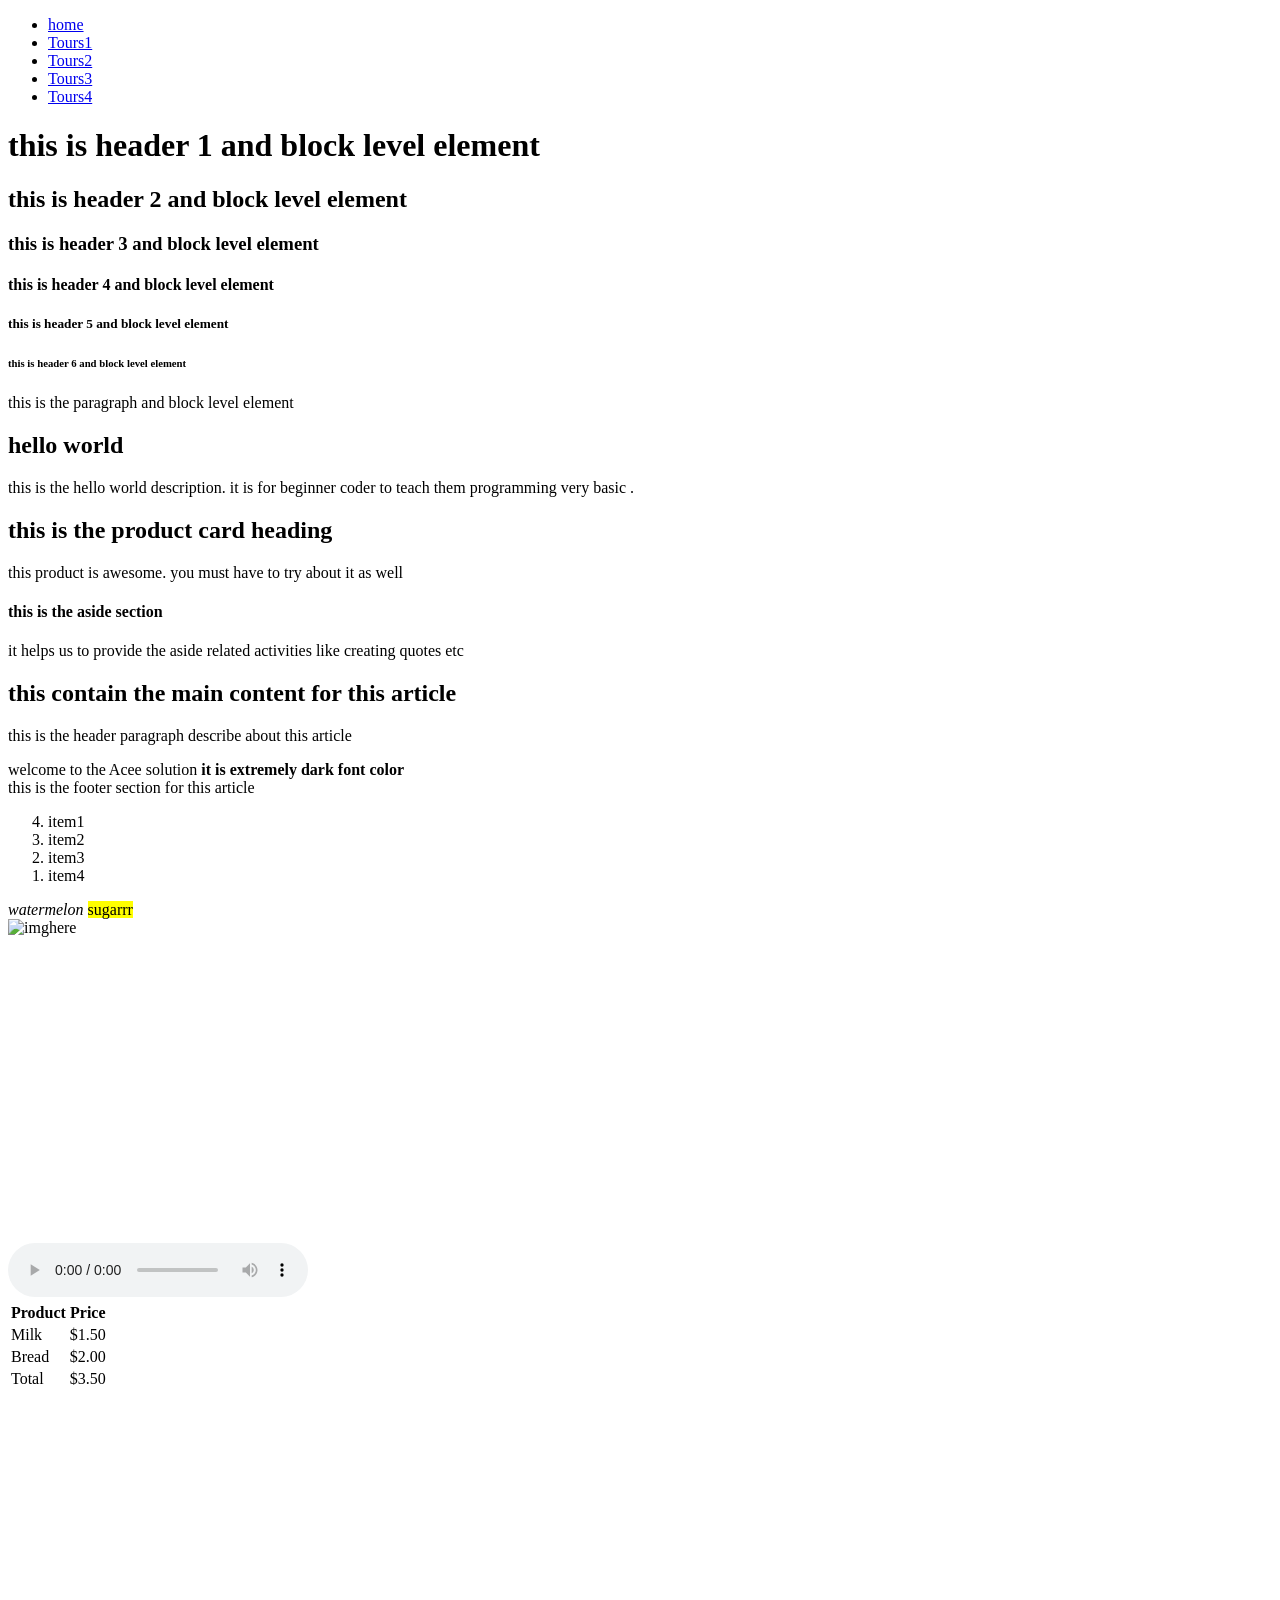
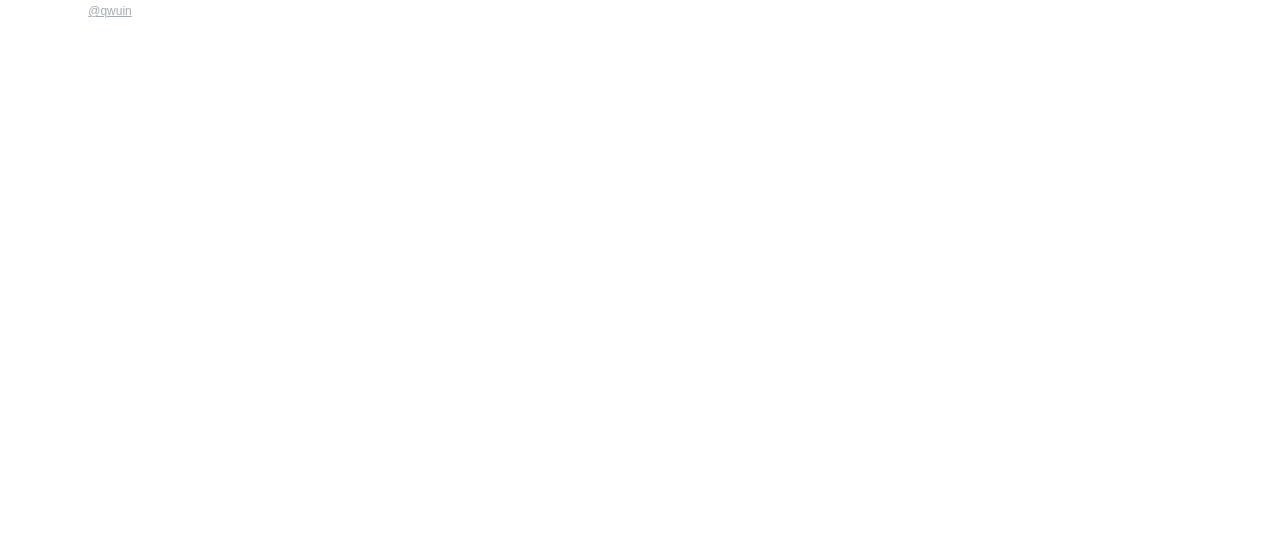
==== index.html @ 65bfdf06 "new file has been created" ====
<!DOCTYPE html>
<html lang="en">
  <head>
    <meta charset="UTF-8" />
    <meta name="viewport" content="width=device-width, initial-scale=1.0" />
    <title>practice acee</title>
    <script src="index.js" defer></script>

    <link rel="stylesheet" href="style.css" />
  </head>
  <body>
    <nav>
      <ul>
        <li><a href="/" target="_blank">home</a></li>
        <li><a href="#sugar" target="_top">Tours1</a></li>
        <li><a href="#" target="_self">Tours2</a></li>
        <li><a href="#" target="_parent">Tours3</a></li>
        <li><a href="#" target="_blank">Tours4</a></li>
      </ul>
    </nav>
    <h1>this is header 1 and block level element</h1>
    <h2>this is header 2 and block level element</h2>
    <h3>this is header 3 and block level element</h3>
    <h4>this is header 4 and block level element</h4>
    <h5>this is header 5 and block level element</h5>
    <h6>this is header 6 and block level element</h6>
    <p>this is the paragraph and block level element</p>
    <!-- semantic tags  -->
    <section>
      <h1>hello world</h1>
      <p>
        this is the hello world description. it is for beginner coder to teach
        them programming very basic .
      </p>
    </section>
    <article>
      <h1>this is the product card heading</h1>
      <p>this product is awesome. you must have to try about it as well</p>
      <aside>
        <h4>this is the aside section</h4>
        <p>
          it helps us to provide the aside related activities like creating
          quotes etc
        </p>
      </aside>
    </article>
    <article>
      <header>
        <h1>this contain the main content for this article</h1>
        <p>this is the header paragraph describe about this article</p>
      </header>
      <span> welcome to the Acee solution </span>
      <strong> it is extremely dark font color </strong>
      <footer>this is the footer section for this article</footer>
    </article>
    <ol type="1" reversed>
      <li>item1</li>
      <li>item2</li>
      <li>item3</li>
      <li>item4</li>
    </ol>
    <section>
      <em>watermelon</em>
      <mark id="sugar"> sugarrr</mark>
    </section>
    <img
      src="https://images.unsplash.com/photo-1746950862786-c13d07b85bff?q=80&w=2070&auto=format&fit=crop&ixlib=rb-4.1.0&ixid=M3wxMjA3fDB8MHxwaG90by1wYWdlfHx8fGVufDB8fHx8fA%3D%3D"
      alt="imghere"
      height="100"
      width="100"
    />
    <div>
      <audio controls>
        <source
          src="https://www.soundhelix.com/examples/mp3/SoundHelix-Song-1.mp3"
          type="audio/mpeg"
        />
        Your browser does not support the audio element.
      </audio>
      <video width="640" height="360" autoplay loop>
        <source
          src="https://www.w3schools.com/html/mov_bbb.mp4"
          type="video/mp4"
        />
        Your browser does not support the video tag.
      </video>
    </div>
    <table>
      <thead>
        <tr>
          <th>Product</th>
          <th>Price</th>
        </tr>
      </thead>
      <tbody>
        <tr>
          <td>Milk</td>
          <td>$1.50</td>
        </tr>
        <tr>
          <td>Bread</td>
          <td>$2.00</td>
        </tr>
      </tbody>
      <tfoot>
        <tr>
          <td>Total</td>
          <td>$3.50</td>
        </tr>
      </tfoot>
    </table>
    <div style="height: 228px; width: 204px">
      <iframe
        src="https://audio.com/embed/audio/1795710633346764?theme=light"
        style="
          display: block;
          border-radius: 1px;
          border: none;
          height: 204px;
          width: 204px;
        "
      ></iframe
      ><a
        href="https://audio.com/qwuin"
        style="
          text-align: center;
          display: block;
          color: #a4abb6;
          font-size: 12px;
          font-family: sans-serif;
          line-height: 16px;
          margin-top: 8px;
          overflow: hidden;
          white-space: nowrap;
          text-overflow: ellipsis;
        "
        >@qwuin</a
      >
    </div>
    <iframe
      width="892"
      height="502"
      src="https://www.youtube.com/embed/1Bl2WVQGfiE"
      title="How To Embed Audio in HTML - Audio Tag Explained - Tutorial for Beginners"
      frameborder="0"
      allow="accelerometer; autoplay; clipboard-write; encrypted-media; gyroscope; picture-in-picture; web-share"
      referrerpolicy="strict-origin-when-cross-origin"
      allowfullscreen
      >hee</iframe
    >
  </body>
</html>
---- style.css ----
html {
  scroll-behavior: smooth;
  transition: all ease-in-out;
}
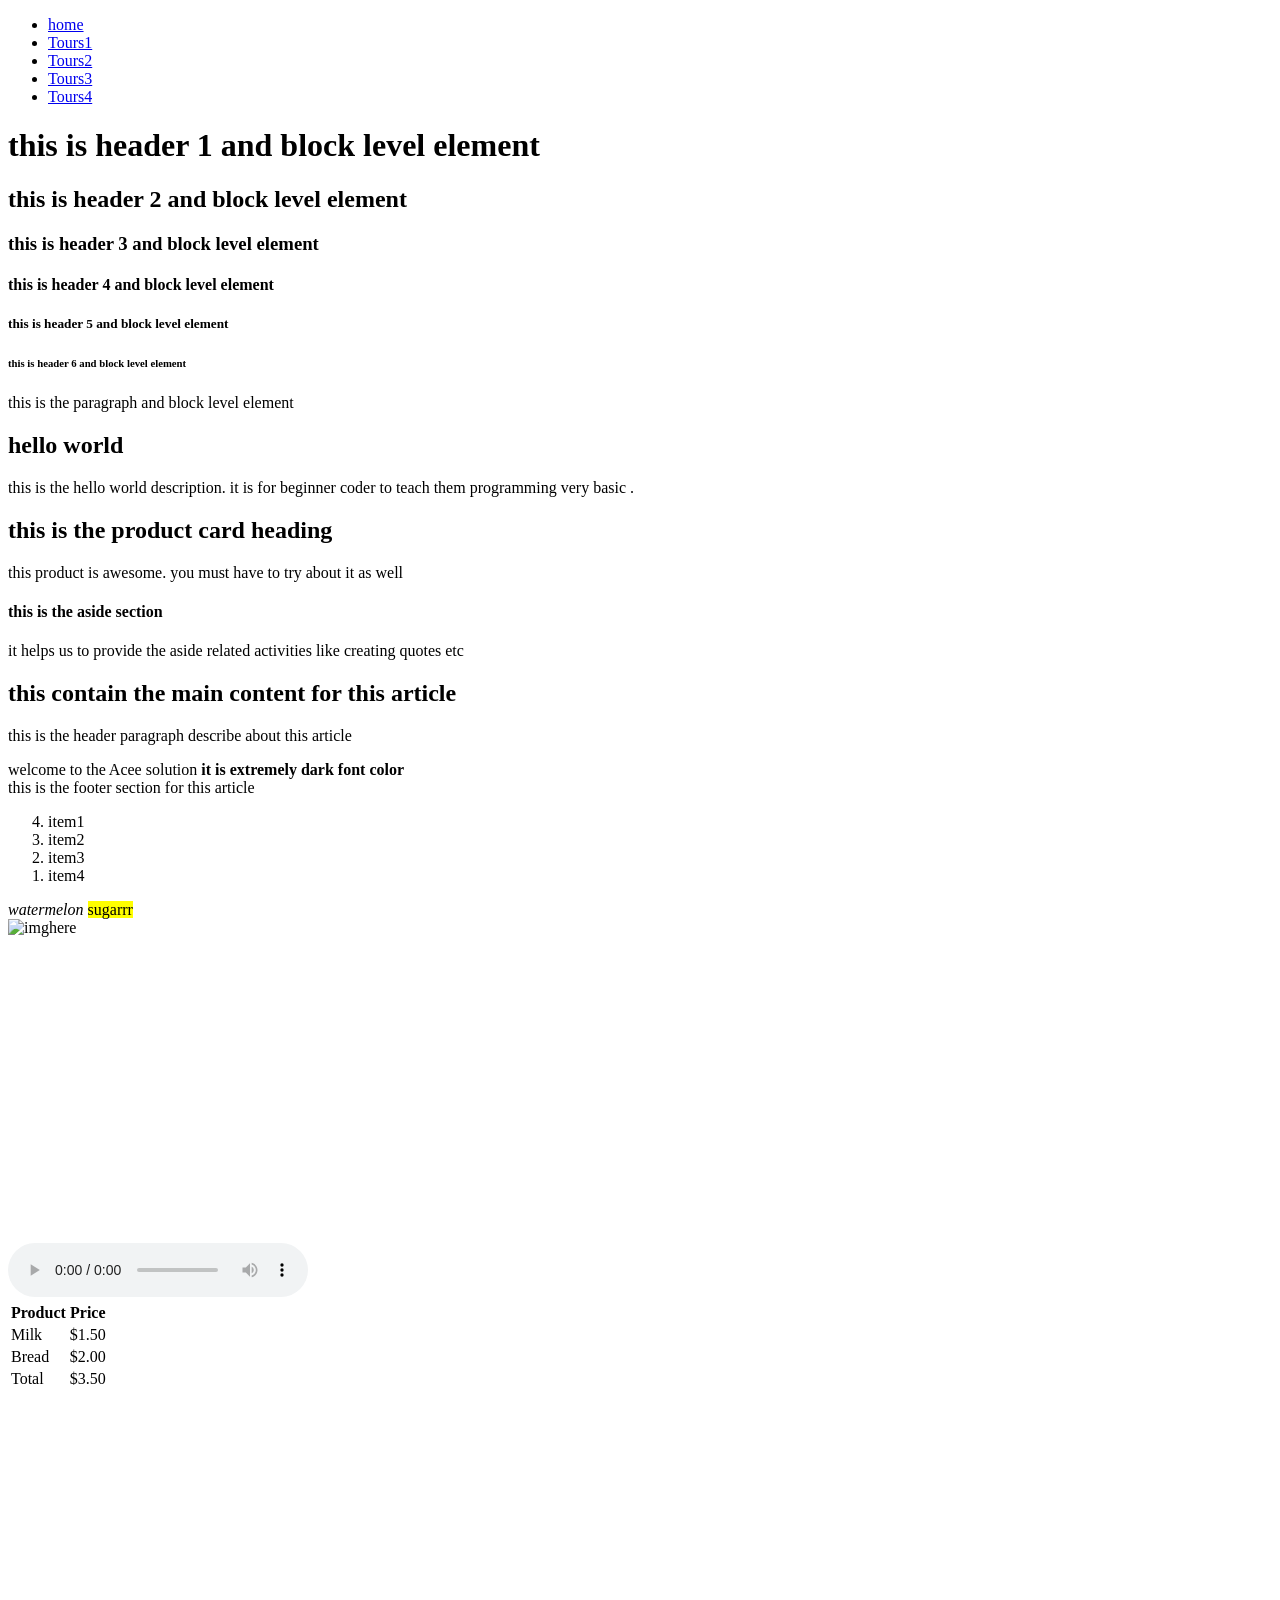
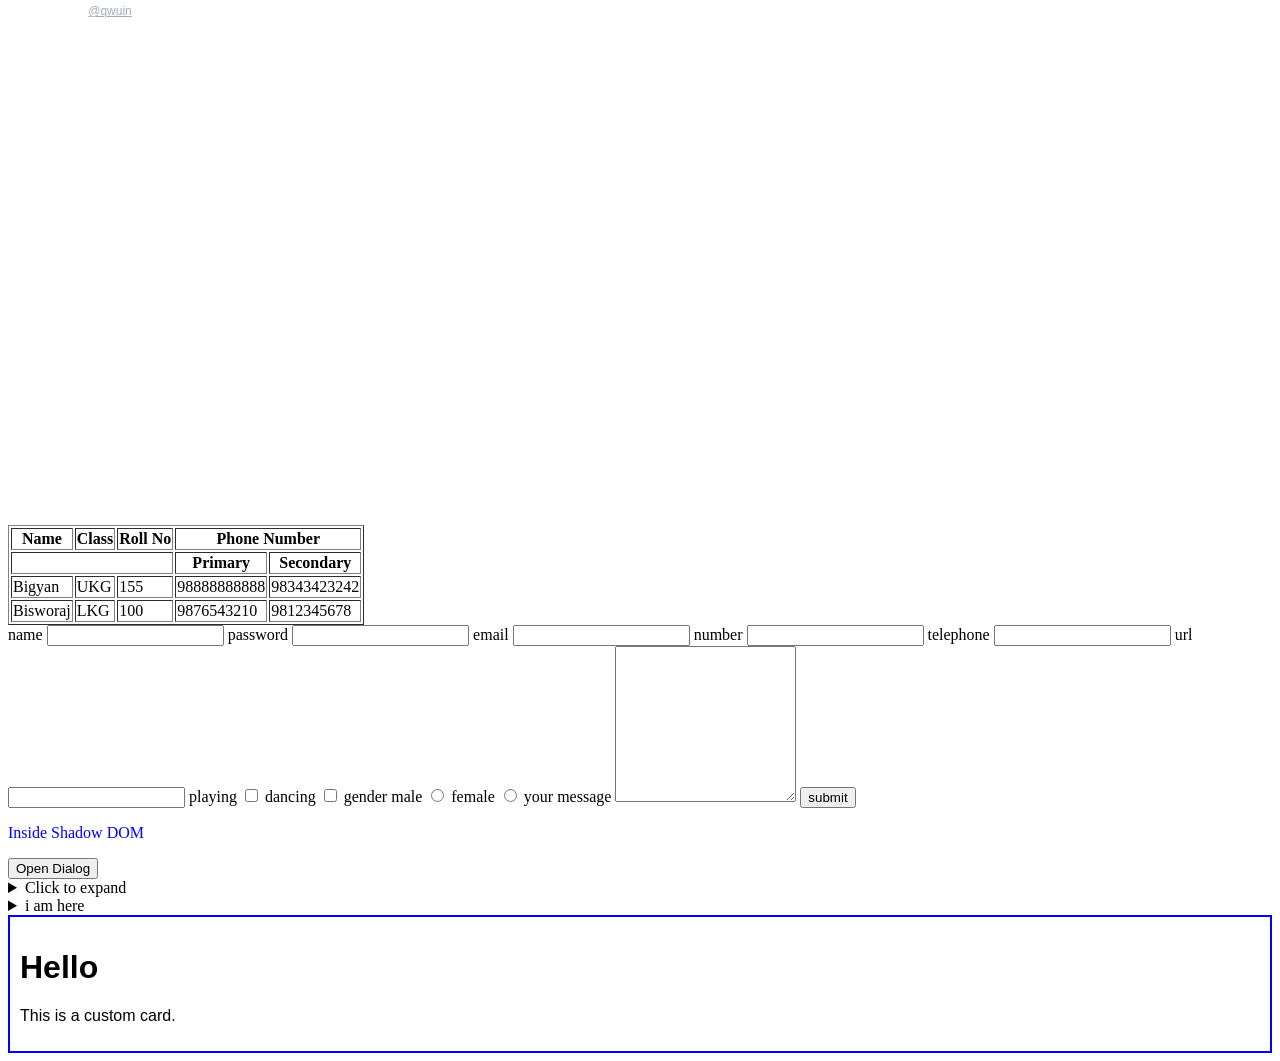
==== commit dfb63e05: "final update for the acee solution project" ====
--- a/index.html
+++ b/index.html
@@ -4,7 +4,6 @@
     <meta charset="UTF-8" />
     <meta name="viewport" content="width=device-width, initial-scale=1.0" />
     <title>practice acee</title>
-    <script src="index.js" defer></script>
 
     <link rel="stylesheet" href="style.css" />
   </head>
@@ -109,7 +108,7 @@
         </tr>
       </tfoot>
     </table>
-    <div style="height: 228px; width: 204px">
+    <div style="height: 228px; width: 204px" tabindex="2">
       <iframe
         src="https://audio.com/embed/audio/1795710633346764?theme=light"
         style="
@@ -148,5 +147,101 @@
       allowfullscreen
       >hee</iframe
     >
+
+    <table border="1">
+      <thead>
+        <tr>
+          <th>Name</th>
+          <th>Class</th>
+          <th>Roll No</th>
+          <th colspan="2">Phone Number</th>
+        </tr>
+        <tr>
+          <!-- <th></th>
+          <th></th>
+          <th></th> -->
+          <th colspan="3"></th>
+          <th>Primary</th>
+          <th>Secondary</th>
+        </tr>
+      </thead>
+      <tbody>
+        <tr>
+          <td>Bigyan</td>
+          <td>UKG</td>
+          <td>155</td>
+          <td>98888888888</td>
+          <td>98343423242</td>
+        </tr>
+        <tr>
+          <td>Bisworaj</td>
+          <td>LKG</td>
+          <td>100</td>
+          <td>9876543210</td>
+          <td>9812345678</td>
+        </tr>
+      </tbody>
+    </table>
+    <form onsubmit="handleSubmit(event)">
+      <label for="name">name</label>
+      <input type="text" id="name" />
+      <label for="password">password</label>
+      <input type="password" id="password" />
+      <label for="email">email</label>
+      <input type="email" id="email" />
+      <label for="number">number</label>
+      <input type="number" id="number" />
+      <label for="tel">telephone</label>
+      <input type="tel" id="tel" />
+      <label for="url">url</label>
+      <input type="url" id="url" />
+
+      <label for="playing">playing</label>
+      <input type="checkbox" id="playing" />
+      <label for="dancing">dancing</label>
+      <input type="checkbox" id="dancing" />
+      <label for="gender">gender</label>
+      male <input type="radio" id="gender" name="gender" /> female
+      <input type="radio" id="gender" name="gender" />
+      <label for="textarea">your message</label>
+      <textarea id="textarea" name="textarea" rows="10"></textarea>
+      <button type="submit" accesskey="s">submit</button>
+    </form>
+    <!-- this is the template -->
+    <template id="greeting-template">
+      <div class="greeting">
+        <h1>Hello, <span class="name"></span>!</h1>
+      </div>
+    </template>
+
+    <div id="container" tabindex="1">enter this container</div>
+    <dialog id="myDialog">
+      <p>This is a dialog box!</p>
+      <button onclick="document.getElementById('myDialog').close()">
+        Close
+      </button>
+    </dialog>
+
+    <button onclick="document.getElementById('myDialog').showModal()">
+      Open Dialog
+    </button>
+    <details>
+      <summary>Click to expand</summary>
+      <p>
+        This is the hidden content. It shows up when the section is expanded.
+      </p>
+    </details>
+    <details>
+      <summary>i am here</summary>
+
+      <p>let me see</p>
+    </details>
+
+    <my-box>
+      <h1 slot="title">Hello</h1>
+      <p slot="body">This is a custom card.</p>
+    </my-box>
+
+    <script src="index.js"></script>
   </body>
 </html>
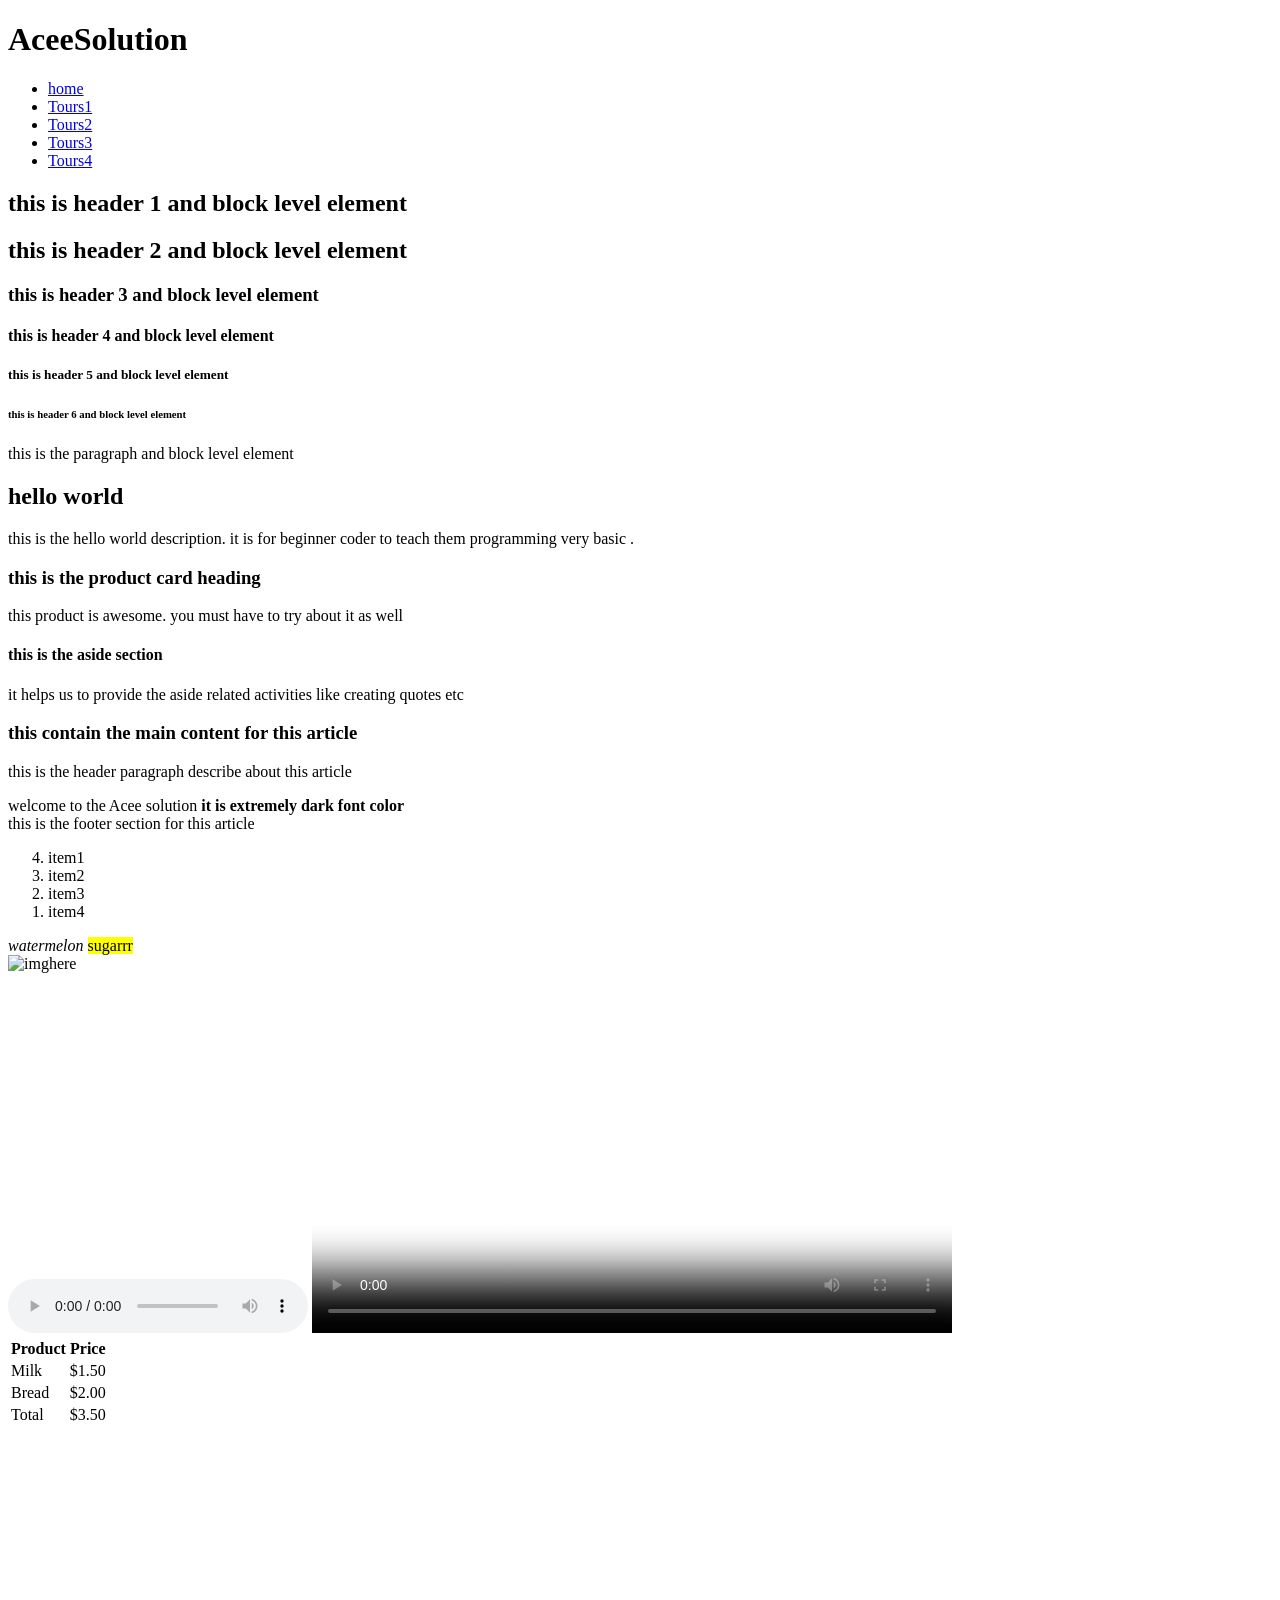
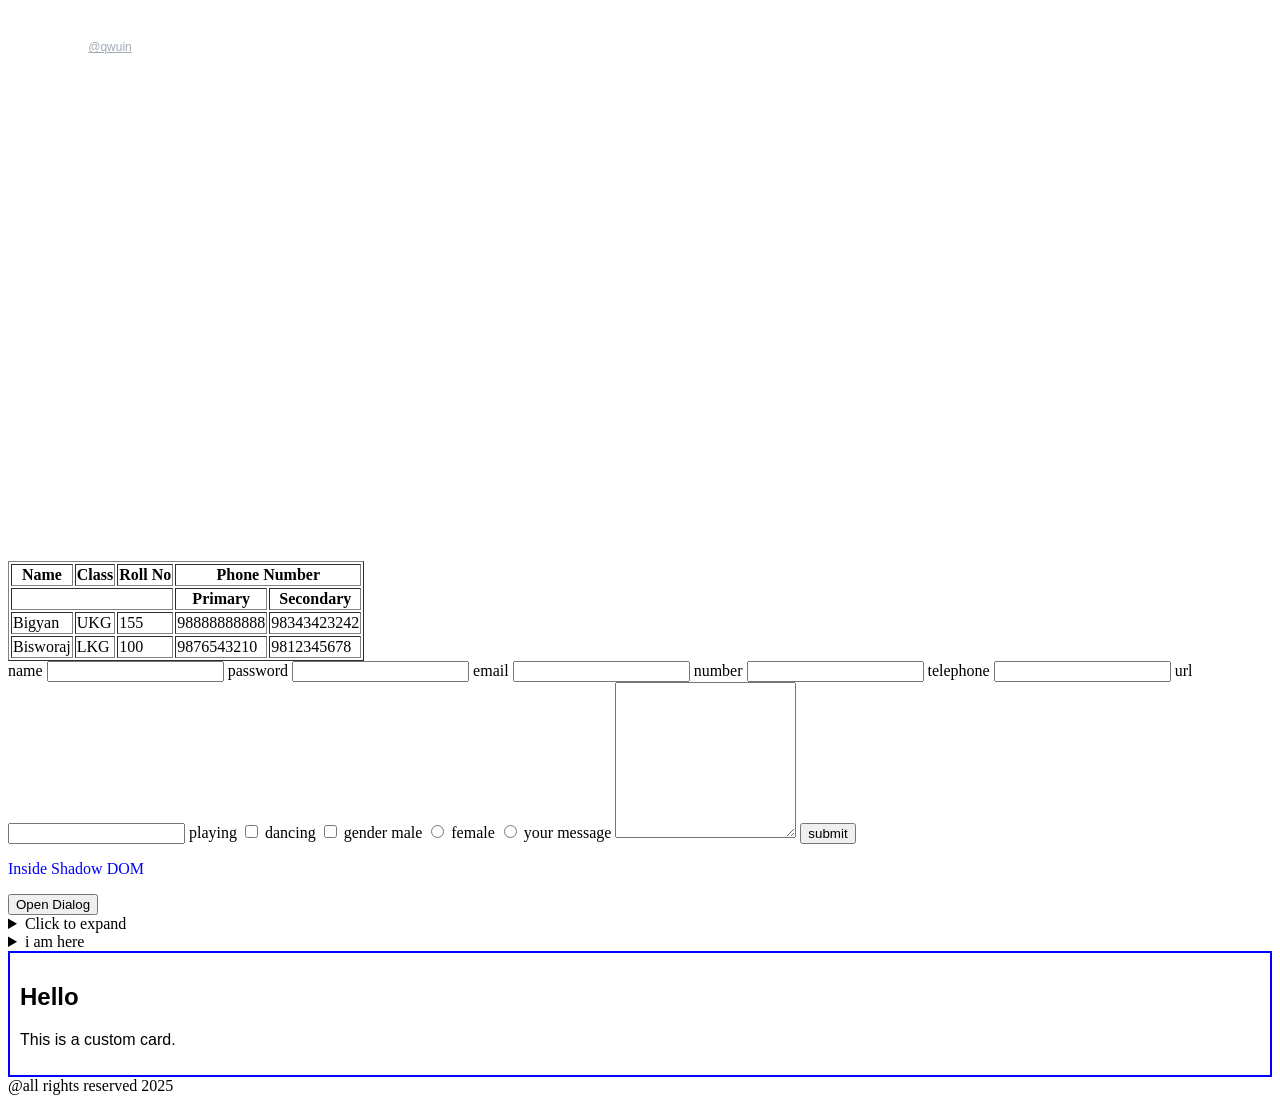
==== commit cb276280: "index.html has been updated with structured" ====
--- a/index.html
+++ b/index.html
@@ -8,239 +8,273 @@
     <link rel="stylesheet" href="style.css" />
   </head>
   <body>
-    <nav>
-      <ul>
-        <li><a href="/" target="_blank">home</a></li>
-        <li><a href="#sugar" target="_top">Tours1</a></li>
-        <li><a href="#" target="_self">Tours2</a></li>
-        <li><a href="#" target="_parent">Tours3</a></li>
-        <li><a href="#" target="_blank">Tours4</a></li>
-      </ul>
-    </nav>
-    <h1>this is header 1 and block level element</h1>
-    <h2>this is header 2 and block level element</h2>
-    <h3>this is header 3 and block level element</h3>
-    <h4>this is header 4 and block level element</h4>
-    <h5>this is header 5 and block level element</h5>
-    <h6>this is header 6 and block level element</h6>
-    <p>this is the paragraph and block level element</p>
-    <!-- semantic tags  -->
-    <section>
-      <h1>hello world</h1>
-      <p>
-        this is the hello world description. it is for beginner coder to teach
-        them programming very basic .
-      </p>
-    </section>
-    <article>
-      <h1>this is the product card heading</h1>
-      <p>this product is awesome. you must have to try about it as well</p>
-      <aside>
-        <h4>this is the aside section</h4>
+    <header>
+      <h1>AceeSolution</h1>
+      <nav>
+        <ul>
+          <li><a href="/" target="_blank">home</a></li>
+          <li><a href="#sugar" target="_top">Tours1</a></li>
+          <li><a href="#" target="_self">Tours2</a></li>
+          <li><a href="#" target="_parent">Tours3</a></li>
+          <li><a href="#" target="_blank">Tours4</a></li>
+        </ul>
+      </nav>
+    </header>
+    <main>
+      <section>
+        <h1>this is header 1 and block level element</h1>
+        <h2>this is header 2 and block level element</h2>
+        <h3>this is header 3 and block level element</h3>
+        <h4>this is header 4 and block level element</h4>
+        <h5>this is header 5 and block level element</h5>
+        <h6>this is header 6 and block level element</h6>
+        <p>this is the paragraph and block level element</p>
+      </section>
+
+      <!-- semantic tags  -->
+      <section>
+        <h1>hello world</h1>
         <p>
-          it helps us to provide the aside related activities like creating
-          quotes etc
+          this is the hello world description. it is for beginner coder to teach
+          them programming very basic .
         </p>
-      </aside>
-    </article>
-    <article>
-      <header>
-        <h1>this contain the main content for this article</h1>
-        <p>this is the header paragraph describe about this article</p>
-      </header>
-      <span> welcome to the Acee solution </span>
-      <strong> it is extremely dark font color </strong>
-      <footer>this is the footer section for this article</footer>
-    </article>
-    <ol type="1" reversed>
-      <li>item1</li>
-      <li>item2</li>
-      <li>item3</li>
-      <li>item4</li>
-    </ol>
-    <section>
-      <em>watermelon</em>
-      <mark id="sugar"> sugarrr</mark>
-    </section>
-    <img
-      src="https://images.unsplash.com/photo-1746950862786-c13d07b85bff?q=80&w=2070&auto=format&fit=crop&ixlib=rb-4.1.0&ixid=M3wxMjA3fDB8MHxwaG90by1wYWdlfHx8fGVufDB8fHx8fA%3D%3D"
-      alt="imghere"
-      height="100"
-      width="100"
-    />
-    <div>
-      <audio controls>
-        <source
-          src="https://www.soundhelix.com/examples/mp3/SoundHelix-Song-1.mp3"
-          type="audio/mpeg"
+      </section>
+      <section>
+        <article>
+          <h1>this is the product card heading</h1>
+          <p>this product is awesome. you must have to try about it as well</p>
+          <aside>
+            <h4>this is the aside section</h4>
+            <p>
+              it helps us to provide the aside related activities like creating
+              quotes etc
+            </p>
+          </aside>
+        </article>
+        <article>
+          <header>
+            <h1>this contain the main content for this article</h1>
+            <p>this is the header paragraph describe about this article</p>
+          </header>
+          <span> welcome to the Acee solution </span>
+          <strong> it is extremely dark font color </strong>
+          <footer>this is the footer section for this article</footer>
+        </article>
+      </section>
+      <!-- section list -->
+      <section>
+        <ol type="1" reversed>
+          <li>item1</li>
+          <li>item2</li>
+          <li>item3</li>
+          <li>item4</li>
+        </ol>
+        <div>
+          <em>watermelon</em>
+          <mark id="sugar"> sugarrr</mark>
+        </div>
+        <img
+          src="https://images.unsplash.com/photo-1746950862786-c13d07b85bff?q=80&w=2070&auto=format&fit=crop&ixlib=rb-4.1.0&ixid=M3wxMjA3fDB8MHxwaG90by1wYWdlfHx8fGVufDB8fHx8fA%3D%3D"
+          alt="imghere"
+          height="100"
+          width="100"
         />
-        Your browser does not support the audio element.
-      </audio>
-      <video width="640" height="360" autoplay loop>
-        <source
-          src="https://www.w3schools.com/html/mov_bbb.mp4"
-          type="video/mp4"
-        />
-        Your browser does not support the video tag.
-      </video>
-    </div>
-    <table>
-      <thead>
-        <tr>
-          <th>Product</th>
-          <th>Price</th>
-        </tr>
-      </thead>
-      <tbody>
-        <tr>
-          <td>Milk</td>
-          <td>$1.50</td>
-        </tr>
-        <tr>
-          <td>Bread</td>
-          <td>$2.00</td>
-        </tr>
-      </tbody>
-      <tfoot>
-        <tr>
-          <td>Total</td>
-          <td>$3.50</td>
-        </tr>
-      </tfoot>
-    </table>
-    <div style="height: 228px; width: 204px" tabindex="2">
-      <iframe
-        src="https://audio.com/embed/audio/1795710633346764?theme=light"
-        style="
-          display: block;
-          border-radius: 1px;
-          border: none;
-          height: 204px;
-          width: 204px;
-        "
-      ></iframe
-      ><a
-        href="https://audio.com/qwuin"
-        style="
-          text-align: center;
-          display: block;
-          color: #a4abb6;
-          font-size: 12px;
-          font-family: sans-serif;
-          line-height: 16px;
-          margin-top: 8px;
-          overflow: hidden;
-          white-space: nowrap;
-          text-overflow: ellipsis;
-        "
-        >@qwuin</a
-      >
-    </div>
-    <iframe
-      width="892"
-      height="502"
-      src="https://www.youtube.com/embed/1Bl2WVQGfiE"
-      title="How To Embed Audio in HTML - Audio Tag Explained - Tutorial for Beginners"
-      frameborder="0"
-      allow="accelerometer; autoplay; clipboard-write; encrypted-media; gyroscope; picture-in-picture; web-share"
-      referrerpolicy="strict-origin-when-cross-origin"
-      allowfullscreen
-      >hee</iframe
-    >
-
-    <table border="1">
-      <thead>
-        <tr>
-          <th>Name</th>
-          <th>Class</th>
-          <th>Roll No</th>
-          <th colspan="2">Phone Number</th>
-        </tr>
-        <tr>
-          <!-- <th></th>
-          <th></th>
-          <th></th> -->
-          <th colspan="3"></th>
-          <th>Primary</th>
-          <th>Secondary</th>
-        </tr>
-      </thead>
-      <tbody>
-        <tr>
-          <td>Bigyan</td>
-          <td>UKG</td>
-          <td>155</td>
-          <td>98888888888</td>
-          <td>98343423242</td>
-        </tr>
-        <tr>
-          <td>Bisworaj</td>
-          <td>LKG</td>
-          <td>100</td>
-          <td>9876543210</td>
-          <td>9812345678</td>
-        </tr>
-      </tbody>
-    </table>
-    <form onsubmit="handleSubmit(event)">
-      <label for="name">name</label>
-      <input type="text" id="name" />
-      <label for="password">password</label>
-      <input type="password" id="password" />
-      <label for="email">email</label>
-      <input type="email" id="email" />
-      <label for="number">number</label>
-      <input type="number" id="number" />
-      <label for="tel">telephone</label>
-      <input type="tel" id="tel" />
-      <label for="url">url</label>
-      <input type="url" id="url" />
-
-      <label for="playing">playing</label>
-      <input type="checkbox" id="playing" />
-      <label for="dancing">dancing</label>
-      <input type="checkbox" id="dancing" />
-      <label for="gender">gender</label>
-      male <input type="radio" id="gender" name="gender" /> female
-      <input type="radio" id="gender" name="gender" />
-      <label for="textarea">your message</label>
-      <textarea id="textarea" name="textarea" rows="10"></textarea>
-      <button type="submit" accesskey="s">submit</button>
-    </form>
-    <!-- this is the template -->
-    <template id="greeting-template">
-      <div class="greeting">
-        <h1>Hello, <span class="name"></span>!</h1>
-      </div>
-    </template>
-
-    <div id="container" tabindex="1">enter this container</div>
-    <dialog id="myDialog">
-      <p>This is a dialog box!</p>
-      <button onclick="document.getElementById('myDialog').close()">
-        Close
-      </button>
-    </dialog>
-
-    <button onclick="document.getElementById('myDialog').showModal()">
-      Open Dialog
-    </button>
-    <details>
-      <summary>Click to expand</summary>
-      <p>
-        This is the hidden content. It shows up when the section is expanded.
-      </p>
-    </details>
-    <details>
-      <summary>i am here</summary>
-
-      <p>let me see</p>
-    </details>
-
-    <my-box>
-      <h1 slot="title">Hello</h1>
-      <p slot="body">This is a custom card.</p>
-    </my-box>
+
+        <div>
+          <audio controls>
+            <source
+              src="https://www.soundhelix.com/examples/mp3/SoundHelix-Song-1.mp3"
+              type="audio/mpeg"
+            />
+            Your browser does not support the audio element.
+          </audio>
+          <video
+            width="640"
+            height="360"
+            controls
+            autoplay
+            poster="https://images.unsplash.com/photo-1747080547196-5503ee590e7e?q=80&w=1974&auto=format&fit=crop&ixlib=rb-4.1.0&ixid=M3wxMjA3fDB8MHxwaG90by1wYWdlfHx8fGVufDB8fHx8fA%3D%3D"
+          >
+            <source
+              src="https://www.w3schools.com/html/mov_bbb.mp4"
+              type="video/mp4"
+            />
+            Your browser does not support the video tag.
+          </video>
+        </div>
+      </section>
+
+      <section>
+        <table>
+          <thead>
+            <tr>
+              <th>Product</th>
+              <th>Price</th>
+            </tr>
+          </thead>
+          <tbody>
+            <tr>
+              <td>Milk</td>
+              <td>$1.50</td>
+            </tr>
+            <tr>
+              <td>Bread</td>
+              <td>$2.00</td>
+            </tr>
+          </tbody>
+          <tfoot>
+            <tr>
+              <td>Total</td>
+              <td>$3.50</td>
+            </tr>
+          </tfoot>
+        </table>
+      </section>
+      <!-- section  -->
+      <section>
+        <div style="height: 228px; width: 204px" tabindex="2">
+          <iframe
+            src="https://audio.com/embed/audio/1795710633346764?theme=light"
+            style="
+              display: block;
+              border-radius: 1px;
+              border: none;
+              height: 204px;
+              width: 204px;
+            "
+          ></iframe
+          ><a
+            href="https://audio.com/qwuin"
+            style="
+              text-align: center;
+              display: block;
+              color: #a4abb6;
+              font-size: 12px;
+              font-family: sans-serif;
+              line-height: 16px;
+              margin-top: 8px;
+              overflow: hidden;
+              white-space: nowrap;
+              text-overflow: ellipsis;
+            "
+            >@qwuin</a
+          >
+        </div>
+        <iframe
+          width="892"
+          height="502"
+          src="https://www.youtube.com/embed/1Bl2WVQGfiE"
+          title="How To Embed Audio in HTML - Audio Tag Explained - Tutorial for Beginners"
+          frameborder="0"
+          allow="accelerometer; autoplay; clipboard-write; encrypted-media; gyroscope; picture-in-picture; web-share"
+          referrerpolicy="strict-origin-when-cross-origin"
+          allowfullscreen
+          >hee</iframe
+        >
+
+        <table border="1">
+          <thead>
+            <tr>
+              <th>Name</th>
+              <th>Class</th>
+              <th>Roll No</th>
+              <th colspan="2">Phone Number</th>
+            </tr>
+            <tr>
+              <!-- <th></th>
+      <th></th>
+      <th></th> -->
+              <th colspan="3"></th>
+              <th>Primary</th>
+              <th>Secondary</th>
+            </tr>
+          </thead>
+          <tbody>
+            <tr>
+              <td>Bigyan</td>
+              <td>UKG</td>
+              <td>155</td>
+              <td>98888888888</td>
+              <td>98343423242</td>
+            </tr>
+            <tr>
+              <td>Bisworaj</td>
+              <td>LKG</td>
+              <td>100</td>
+              <td>9876543210</td>
+              <td>9812345678</td>
+            </tr>
+          </tbody>
+        </table>
+      </section>
+      <!-- section form -->
+      <section>
+        <form onsubmit="handleSubmit(event)">
+          <label for="name">name</label>
+          <input type="text" id="name" />
+          <label for="password">password</label>
+          <input type="password" id="password" />
+          <label for="email">email</label>
+          <input type="email" id="email" />
+          <label for="number">number</label>
+          <input type="number" id="number" />
+          <label for="tel">telephone</label>
+          <input type="tel" id="tel" />
+          <label for="url">url</label>
+          <input type="url" id="url" />
+
+          <label for="playing">playing</label>
+          <input type="checkbox" id="playing" />
+          <label for="dancing">dancing</label>
+          <input type="checkbox" id="dancing" />
+          <label for="gender">gender</label>
+          male <input type="radio" id="gender" name="gender" /> female
+          <input type="radio" id="gender" name="gender" />
+          <label for="textarea">your message</label>
+          <textarea id="textarea" name="textarea" rows="10"></textarea>
+          <button type="submit" accesskey="s">submit</button>
+        </form>
+      </section>
+
+      <!-- this is the template -->
+      <section>
+        <template id="greeting-template">
+          <div class="greeting">
+            <h1>Hello, <span class="name"></span>!</h1>
+          </div>
+        </template>
+
+        <div id="container" tabindex="1">enter this container</div>
+        <dialog id="myDialog">
+          <p>This is a dialog box!</p>
+          <button onclick="document.getElementById('myDialog').close()">
+            Close
+          </button>
+        </dialog>
+
+        <button onclick="document.getElementById('myDialog').showModal()">
+          Open Dialog
+        </button>
+        <details>
+          <summary>Click to expand</summary>
+          <p>
+            This is the hidden content. It shows up when the section is
+            expanded.
+          </p>
+        </details>
+        <details>
+          <summary>i am here</summary>
+
+          <p>let me see</p>
+        </details>
+
+        <my-box>
+          <h1 slot="title">Hello</h1>
+          <p slot="body">This is a custom card.</p>
+        </my-box>
+      </section>
+    </main>
+    <footer>@all rights reserved 2025</footer>
 
     <script src="index.js"></script>
   </body>
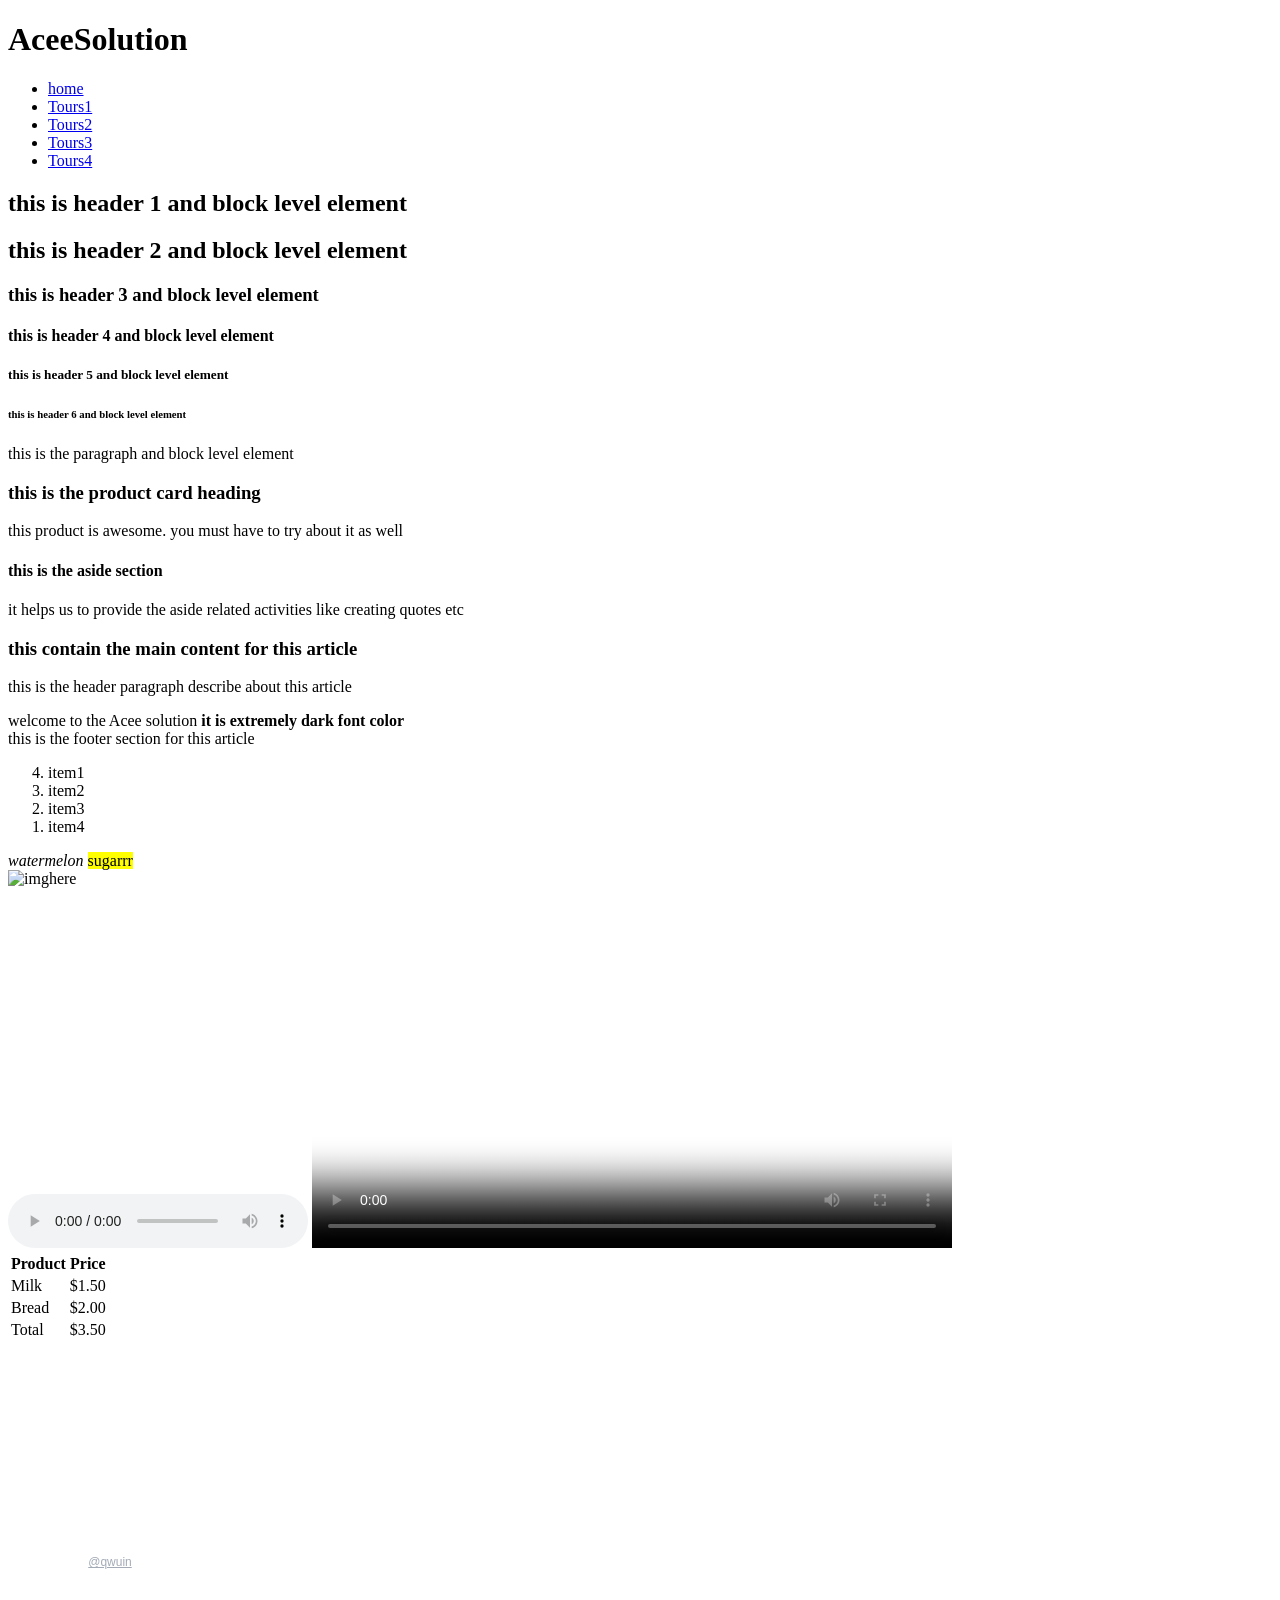
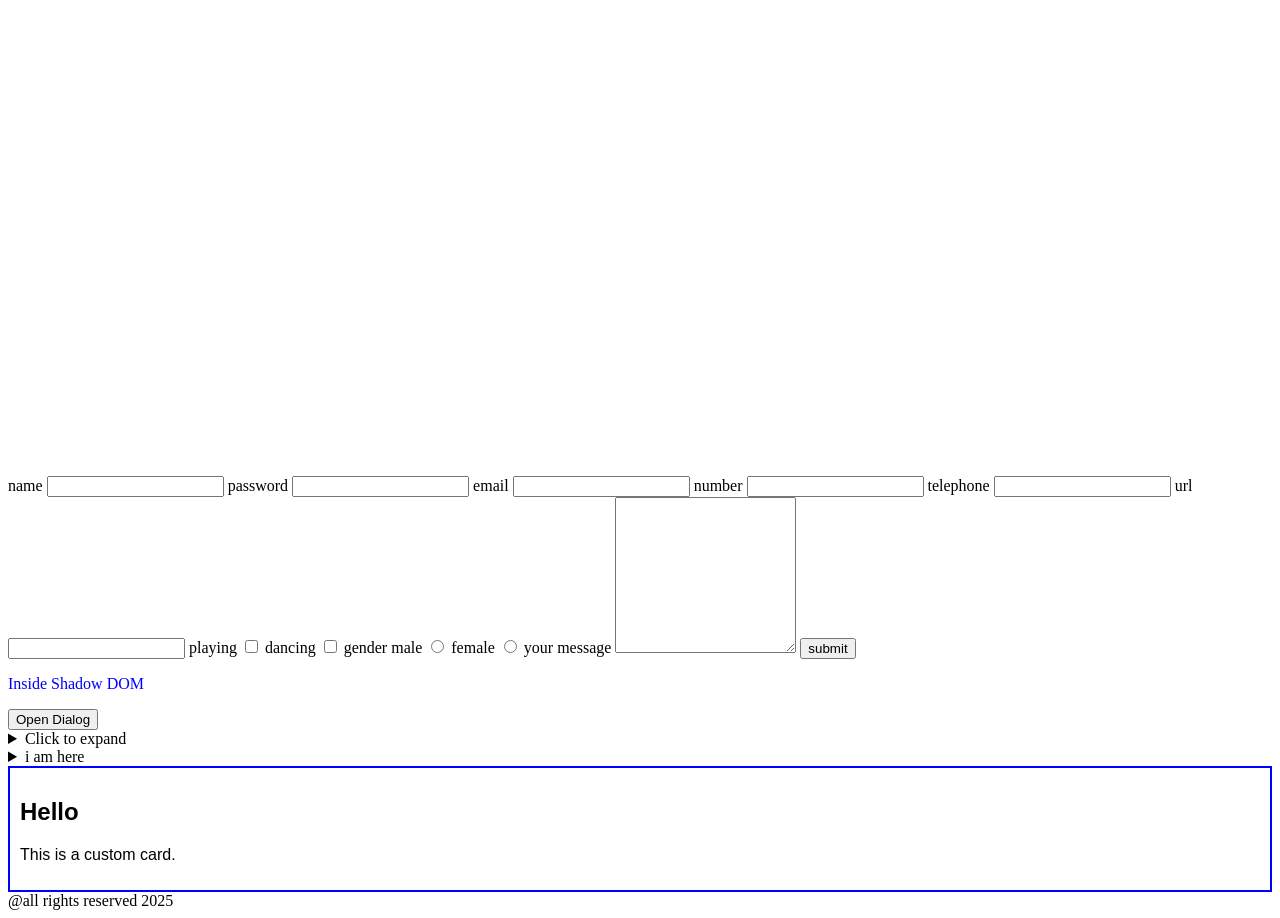
==== commit d6fff3ea: "again updated" ====
--- a/index.html
+++ b/index.html
@@ -8,7 +8,8 @@
     <link rel="stylesheet" href="style.css" />
   </head>
   <body>
-    <header>
+    <!-- header starts -->
+    <header class="header">
       <h1>AceeSolution</h1>
       <nav>
         <ul>
@@ -20,26 +21,22 @@
         </ul>
       </nav>
     </header>
+    <!-- header ends  -->
+    <!-- main starts -->
     <main>
-      <section>
+      <section class="headings">
         <h1>this is header 1 and block level element</h1>
         <h2>this is header 2 and block level element</h2>
         <h3>this is header 3 and block level element</h3>
         <h4>this is header 4 and block level element</h4>
         <h5>this is header 5 and block level element</h5>
         <h6>this is header 6 and block level element</h6>
+
         <p>this is the paragraph and block level element</p>
       </section>
 
-      <!-- semantic tags  -->
-      <section>
-        <h1>hello world</h1>
-        <p>
-          this is the hello world description. it is for beginner coder to teach
-          them programming very basic .
-        </p>
-      </section>
-      <section>
+      <!-- section article starts -->
+      <section class="article">
         <article>
           <h1>this is the product card heading</h1>
           <p>this product is awesome. you must have to try about it as well</p>
@@ -61,8 +58,8 @@
           <footer>this is the footer section for this article</footer>
         </article>
       </section>
-      <!-- section list -->
-      <section>
+      <!-- section media list -->
+      <section class="media">
         <ol type="1" reversed>
           <li>item1</li>
           <li>item2</li>
@@ -104,7 +101,7 @@
         </div>
       </section>
 
-      <section>
+      <section class="product_table">
         <table>
           <thead>
             <tr>
@@ -131,7 +128,7 @@
         </table>
       </section>
       <!-- section  -->
-      <section>
+      <section class="media_section">
         <div style="height: 228px; width: 204px" tabindex="2">
           <iframe
             src="https://audio.com/embed/audio/1795710633346764?theme=light"
@@ -171,41 +168,6 @@
           allowfullscreen
           >hee</iframe
         >
-
-        <table border="1">
-          <thead>
-            <tr>
-              <th>Name</th>
-              <th>Class</th>
-              <th>Roll No</th>
-              <th colspan="2">Phone Number</th>
-            </tr>
-            <tr>
-              <!-- <th></th>
-      <th></th>
-      <th></th> -->
-              <th colspan="3"></th>
-              <th>Primary</th>
-              <th>Secondary</th>
-            </tr>
-          </thead>
-          <tbody>
-            <tr>
-              <td>Bigyan</td>
-              <td>UKG</td>
-              <td>155</td>
-              <td>98888888888</td>
-              <td>98343423242</td>
-            </tr>
-            <tr>
-              <td>Bisworaj</td>
-              <td>LKG</td>
-              <td>100</td>
-              <td>9876543210</td>
-              <td>9812345678</td>
-            </tr>
-          </tbody>
-        </table>
       </section>
       <!-- section form -->
       <section>
@@ -236,7 +198,7 @@
         </form>
       </section>
 
-      <!-- this is the template -->
+      <!-- this is the template section-->
       <section>
         <template id="greeting-template">
           <div class="greeting">
@@ -274,6 +236,8 @@
         </my-box>
       </section>
     </main>
+    <!-- main section ends -->
+    <!-- footer section starts -->
     <footer>@all rights reserved 2025</footer>
 
     <script src="index.js"></script>
